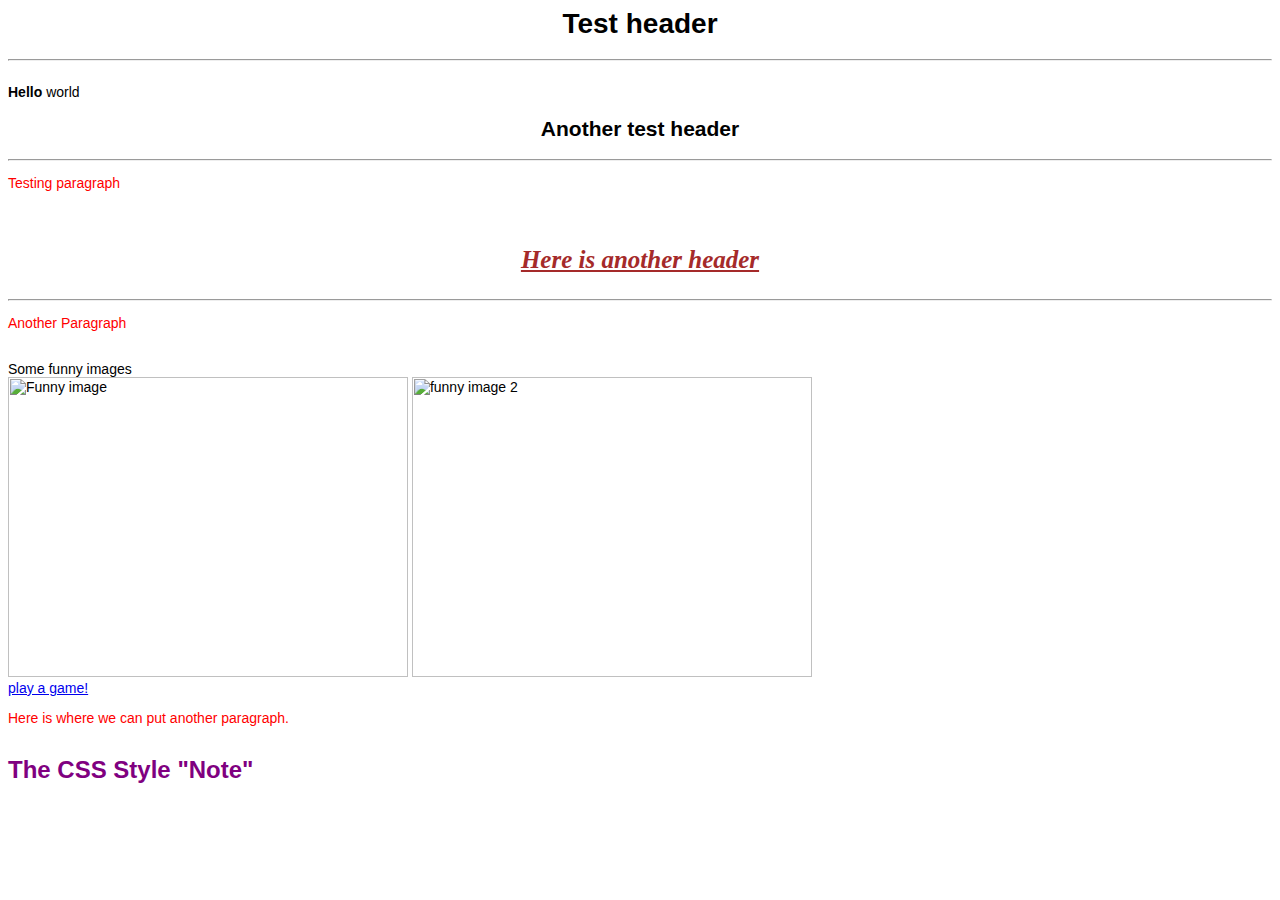
==== index.html @ ef7da401 "file movement" ====
<doctype! html>

<head>
<title> Your Name's first Web Page</title>
<link rel="stylesheet" type="text/css" href="myfirstsitestyles.css">

</head>
<body>

<center><h1>Test header</h1></center>
<hr>
<br>
<b> Hello </b> world

<center><h2>Another test header</h2></center>
<hr>

<p>
Testing paragraph
</p>


<!--img scr is for image source.-->

<br>
<center><em><h3> Here is another header</h3></em></center>
<hr>

<p>Another Paragraph</p>
<br>
Some funny images<br>

<img src="https://static.wikia.nocookie.net/405a58db-11db-497f-96a6-1d5ee8cd7c54/scale-to-width/755"
alt="Funny image" height="300", width="400"/>
<img src="https://static.wikia.nocookie.net/05001157-9517-440c-89d0-36d240dab7eb/scale-to-width/755"
alt="funny image 2" height="300", width="400"/>
<br>

<a href="https://www.nytimes.com/crosswords">play a game!</a>

<p>Here is where we can put another paragraph.</p>
<br>

<span class = "note"> The CSS Style "Note" </span>


</body>
</html>
---- myfirstsitestyles.css ----
body{
background-color #ffffff;
font-family: Arial, Verdana, sans-serif;
font-size: 14px;
color:#000000;
}

h3{font-family: Arial, Verdana, sans-serif;
font-size: 25px;
color:#0000ff;
text-decoration: underline
}

h3{font-family: times,serif;
font-size: 25px;
color: a52A2A
}

p{font-family; times, serif;
font-size: 20px;
Color:blue;}

p{font-family; arial, serif;
font-size: 14px;
Color:red;}

/*This is a comment in CSS, it is only seen when working with code, not by users*/

.note{
font-family: Verdana, sans-serif;
font-size: 24px;
color:purple;
font-weight: bold;}
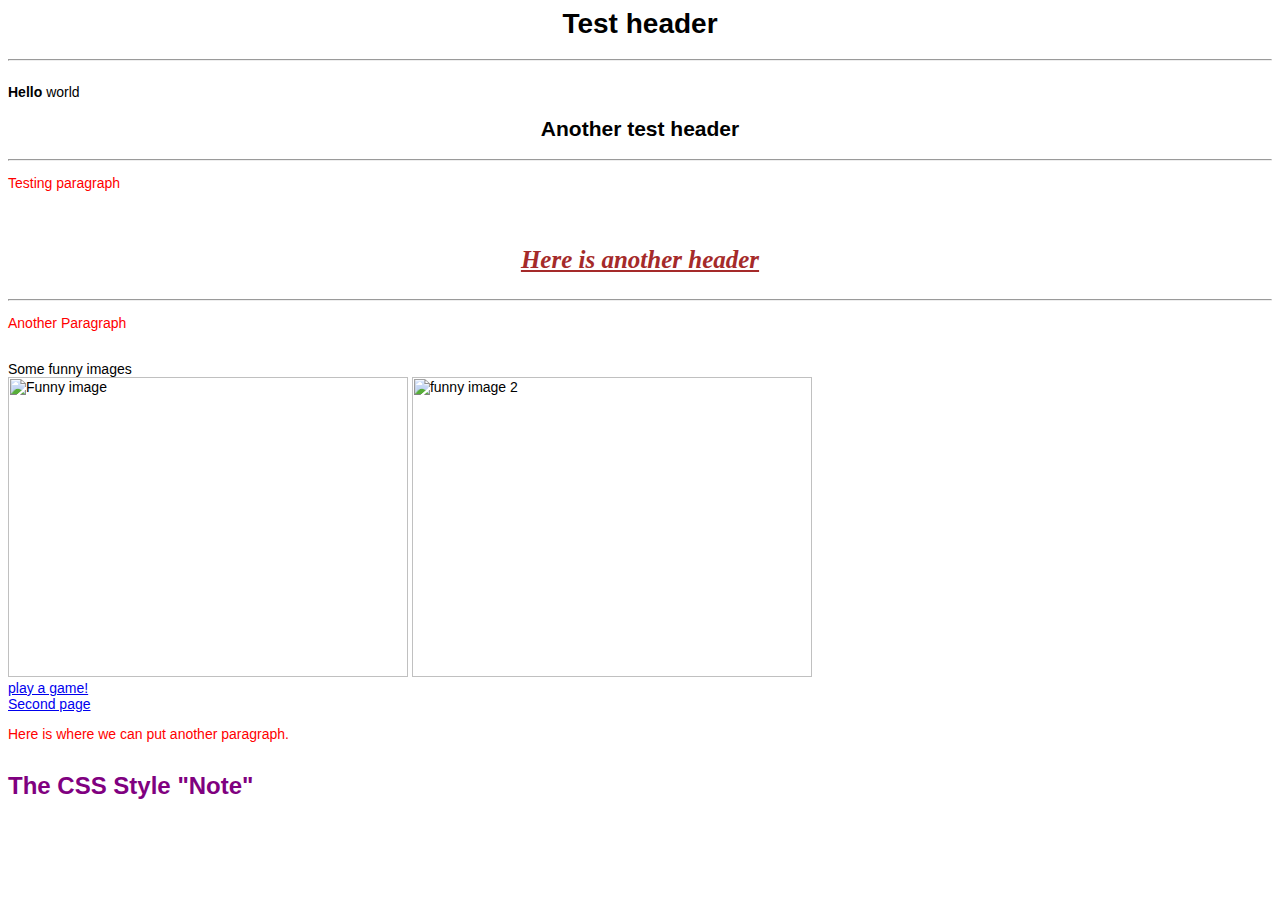
==== commit 9516d388: "Update index.html" ====
--- a/index.html
+++ b/index.html
@@ -37,6 +37,8 @@
 <br>
 
 <a href="https://www.nytimes.com/crosswords">play a game!</a>
+<br>
+<a href="page2.html">Second page</a>
 
 <p>Here is where we can put another paragraph.</p>
 <br>
